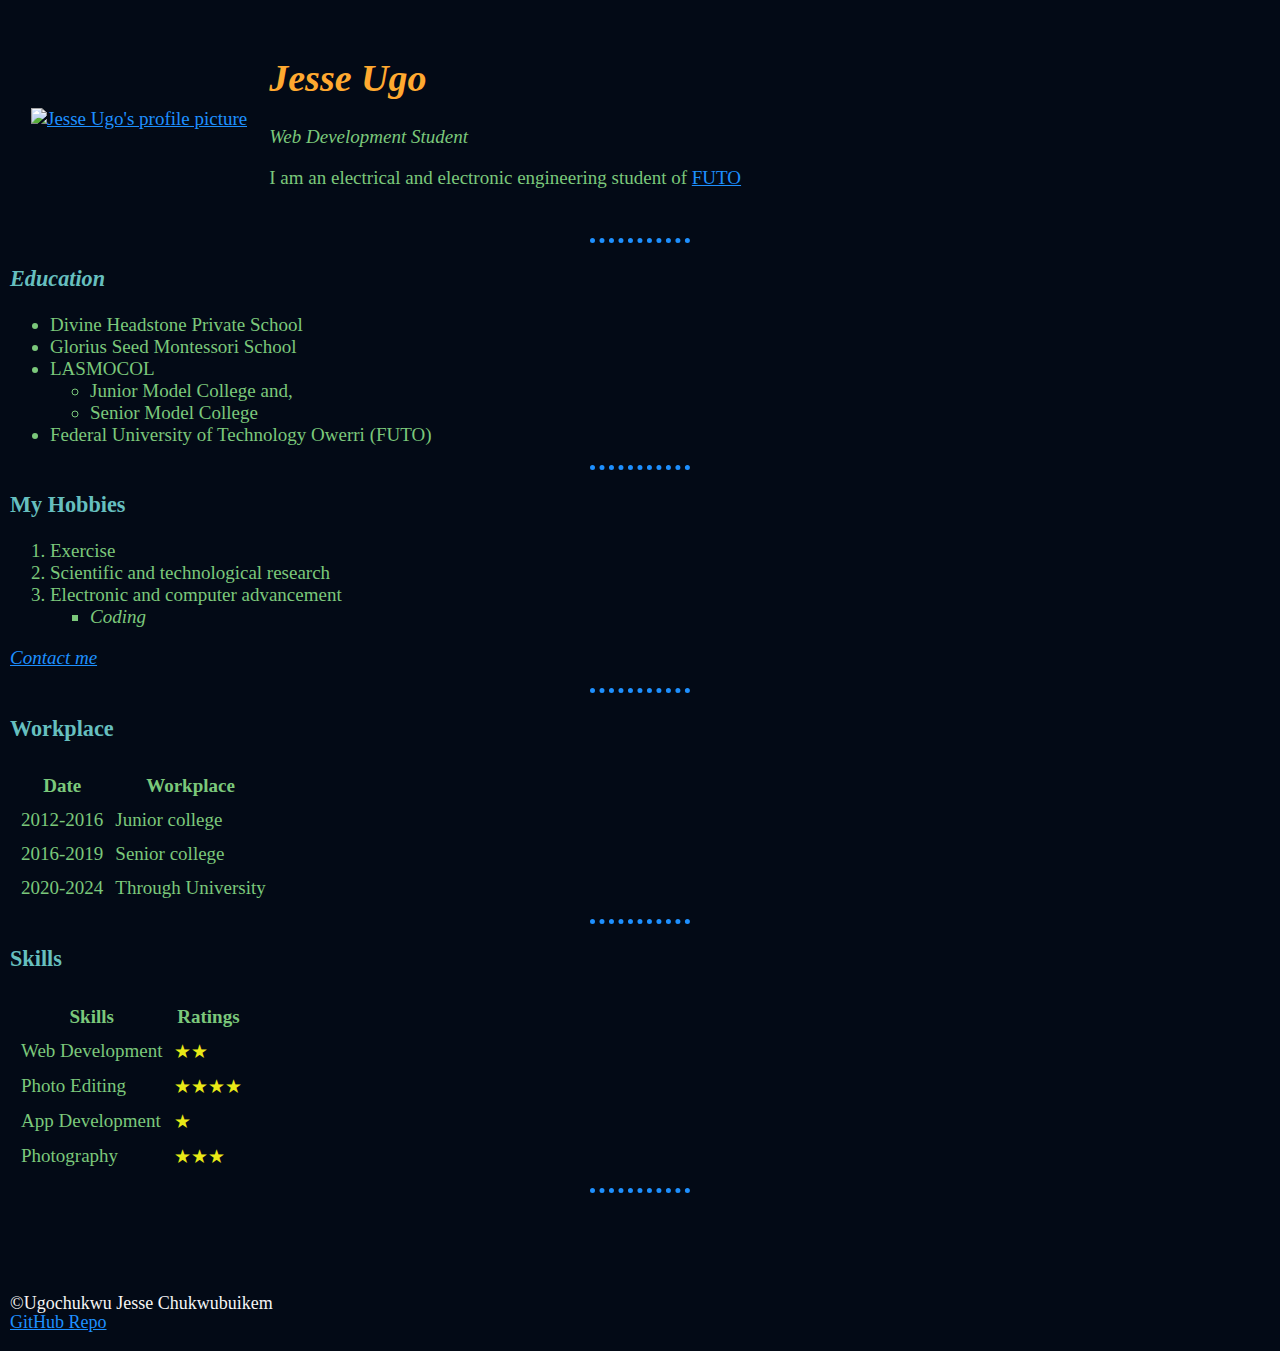
==== index.html @ f7533ea6 "Update index.html" ====
<!DOCTYPE html>
<html>

  <head>
    <meta charset="UTF-8">
    <meta name="viewport" content="width=device-width, initial-scale=1">
    <title>My Coding Spot</title>
    <link rel="stylesheet" href="css/styles.css">
  </head>

  <body>
    <table cellspacing="20">
      <tr>
        <td><a href="https://appbrewry.com" target="_blank"><img src="jesseprofile.png" alt="Jesse Ugo's profile picture" width="180px" height="180px"></a></td>
        <td><h1><em>Jesse Ugo</em></h1>
          <p><em>Web Development Student</em></p>
          <p >I am an electrical and electronic engineering student of <a href="https://www.portal.futo.edu.ng">FUTO</a></p>
        </td>
      </tr>
    </table>
    
    <hr>
    <h3><i>Education</i></h3>
    <ul>
      <li>Divine Headstone Private School</li>
      <li>Glorius Seed Montessori School</li>
      <li>LASMOCOL
        <ul>
          <li>Junior Model College and,</li>
          <li>Senior Model College</li>
        </ul>
      </li>
      <li>Federal University of Technology Owerri (FUTO)<FUTO>
    </ul>
    <hr>
    <h3>My Hobbies</h3>
    <ol type="1" start="1">
      <li>Exercise</li>
      <li>Scientific and technological research</li>
      <li>Electronic and computer advancement
        <ul type="square">
          <li><em>Coding</em></li>
        </ul>
      </li>
    </ol>
    <p><em><a href="mycontact.html" target="_self">Contact me</a></em></p>
    <hr>
    <h3>Workplace</h3>
    <table cellspacing="10px" border="0">
      <thead>
        <tr>
          <th>Date</th>
          <th>Workplace</th>
        </tr>
      </thead>
      <tbody>
        <tr>
          <td>2012-2016</td>
          <td>Junior college</td>
        </tr>
        <tr>
          <td>2016-2019</td>
          <td>Senior college</td>
        </tr>
        <tr>
          <td>2020-2024</td>
          <td>Through University</td>
        </tr>
      </tbody>
    </table>
    <hr>
    <h3>Skills</h3>
    <table border="0" cellspacing="10px">
      <thead>
        <tr>
          <th>Skills</th>
          <th>Ratings</th>
        </tr>
      </thead>
      <tbody>
        <tr>
          <td>Web Development</td>
          <td class="star-color">&starf;&starf;</td>
        </tr>
        <tr>
          <td>Photo Editing</td>
          <td class="star-color">&starf;&starf;&starf;&starf;</td>
        </tr>
        <tr>
          <td>App Development</td>
          <td class="star-color">&starf;</td>
        </tr>
        <tr>
        	<td>Photography</td>
        	<td class="star-color">&starf;&starf;&starf;</td>
        </tr>
      </tbody>
    </table>
    <hr>
    <div class="footer">
    		©Ugochukwu Jesse Chukwubuikem
    		<p>
    		<a href="https://github.com/...">GitHub Repo</a></p>
    </div>
  </body>
</html>
---- css/styles.css ----
body{
  background-color: rgb(3, 10, 22);
  color:rgb(123, 200, 123);
  font-family: Lucida Sans;
  font-size: 19px;
  background-position: 0px;
  background-size: 480px;
  padding: 10px;
  margin: 0;
}
h1{
  color: #FFA930;
}
h3{
  color: #66BFBF;
}
hr{
  border-color: #1E90FF;
  border-style: dotted;
  width: 8%;
  border-width: 5px 0 0 0;
}
.star-color{
  color: rgb(233, 233, 23);
}
[href]{
  color: rgb(233, 23, 223);
}
input{
  width: 200px;
  height: 30px;
  border-radius: 8px;
  border-style: solid;
  border-width: 2px;
  border-color: rgba(2, 70, 14, 1.0);
  color: #FFA930;
  font-size: 17px;
  font-family: monospace;
  background-color: rgba(70, 70, 70, 0.3);
}
[type="file"]{
  text-align: center;
  padding: 5px 0 0 5px;
}
.textarea{
  color: #CCC;
  background-color: rgba(70, 70, 70, 0.7);
  border-radius: 5px;
  border-style: none;
  font-size: 18px;
}

.body-container {
	padding: 5px 10px;
}

[href]{
  color: #1E90FF;
}
[type="submit"]{
  background-color: rgba(70, 70, 70, 0.3);
  border-style: solid;
  width: 13%;
  border-radius: 5px;
  font-size: 16px;
}
[value="Submit"]{
  color: #FFA930;
}
.input-page-link{
  color: #A0A0A0;
}
.footer{
	border-radius: 10px;
	color: whitesmoke;
	font-family: fantasy;
	font-size: 18px;
	line-height: 1px;
	margin: 0 -10px;
	height: auto;
	/* border: 2px firebrick solid; */
	padding: 100px 10px 0 10px;
}
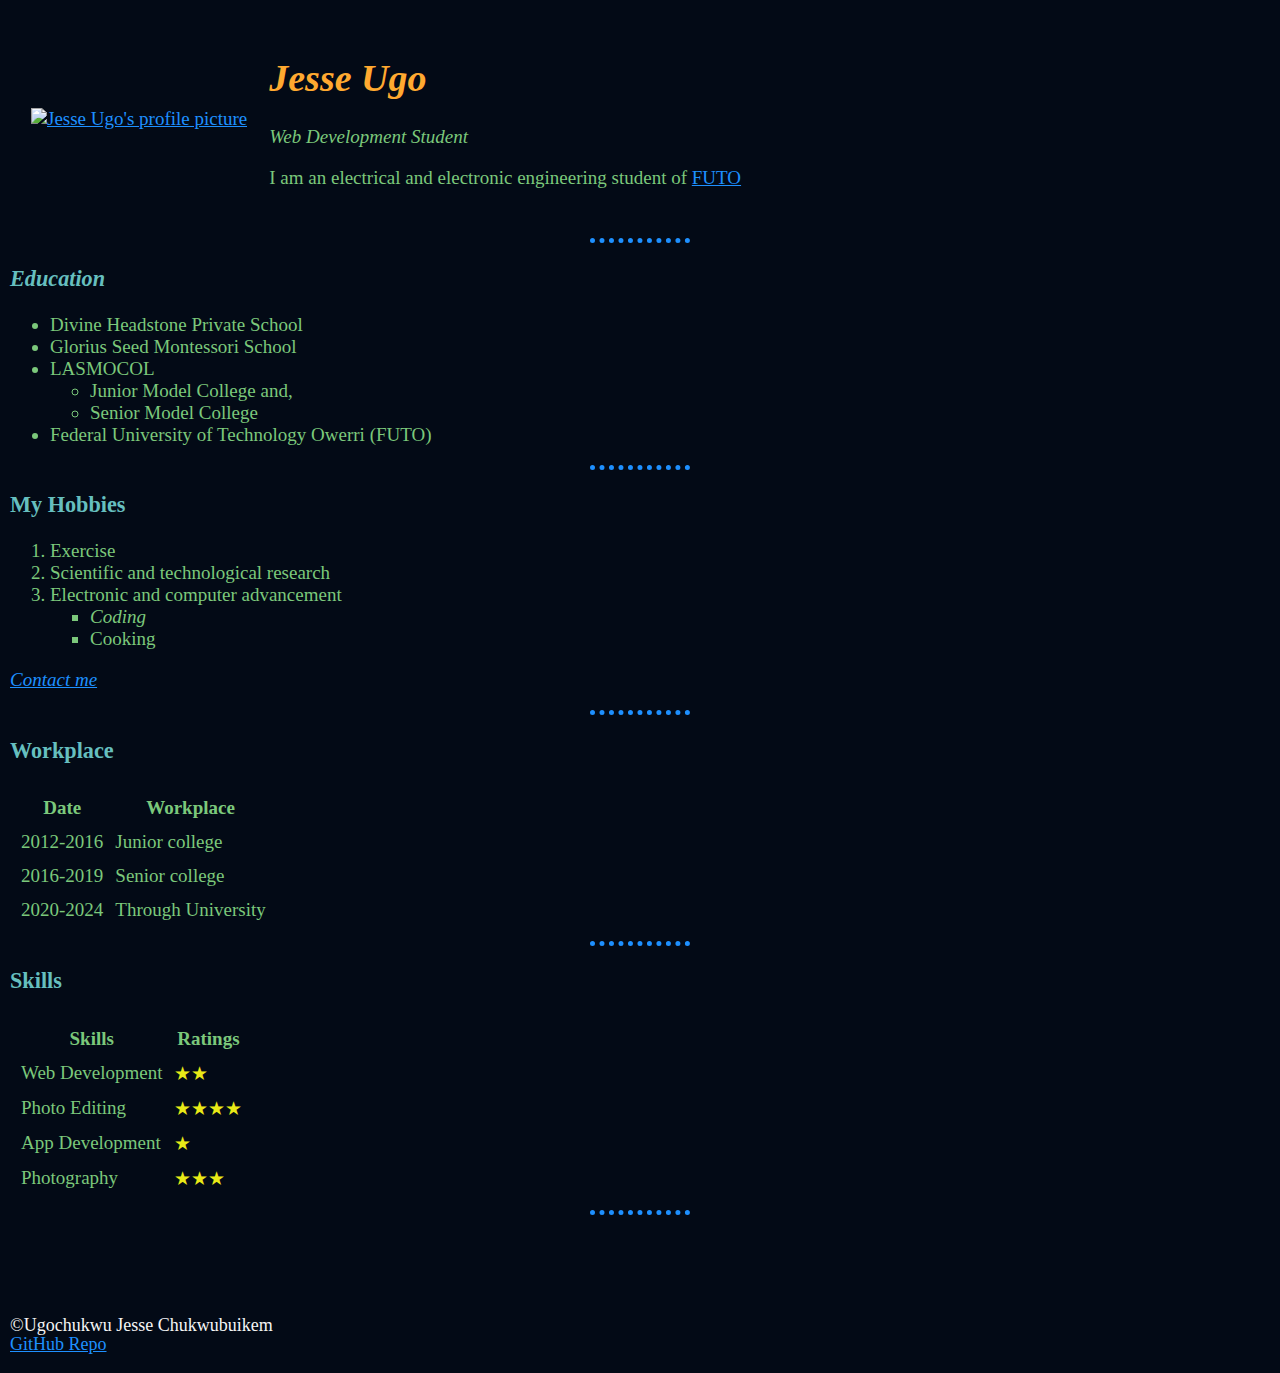
==== commit f185eb3c: "Update index.html" ====
--- a/index.html
+++ b/index.html
@@ -1,10 +1,11 @@
 <!DOCTYPE html>
-<html>
+<html style="">
 
   <head>
     <meta charset="UTF-8">
     <meta name="viewport" content="width=device-width, initial-scale=1">
     <title>My Coding Spot</title>
+    <link rel="icon" href="/icons/portfolio.png">
     <link rel="stylesheet" href="css/styles.css">
   </head>
 
@@ -14,7 +15,7 @@
         <td><a href="https://appbrewry.com" target="_blank"><img src="jesseprofile.png" alt="Jesse Ugo's profile picture" width="180px" height="180px"></a></td>
         <td><h1><em>Jesse Ugo</em></h1>
           <p><em>Web Development Student</em></p>
-          <p >I am an electrical and electronic engineering student of <a href="https://www.portal.futo.edu.ng">FUTO</a></p>
+          <p >I am an electrical and electronic engineering student of <a href="https://futo.edu.ng">FUTO</a></p>
         </td>
       </tr>
     </table>
@@ -40,6 +41,7 @@
       <li>Electronic and computer advancement
         <ul type="square">
           <li><em>Coding</em></li>
+      <li>Cooking</li>
         </ul>
       </li>
     </ol>
@@ -100,7 +102,7 @@
     <div class="footer">
     		©Ugochukwu Jesse Chukwubuikem
     		<p>
-    		<a href="https://github.com/...">GitHub Repo</a></p>
+    		<a href="https://github.com/Jayrony/sample-cv">GitHub Repo</a></p>
     </div>
   </body>
 </html>
--- a/css/styles.css
+++ b/css/styles.css
@@ -73,7 +73,7 @@
 .footer{
 	border-radius: 10px;
 	color: whitesmoke;
-	font-family: fantasy;
+	font-family: cursive;
 	font-size: 18px;
 	line-height: 1px;
 	margin: 0 -10px;
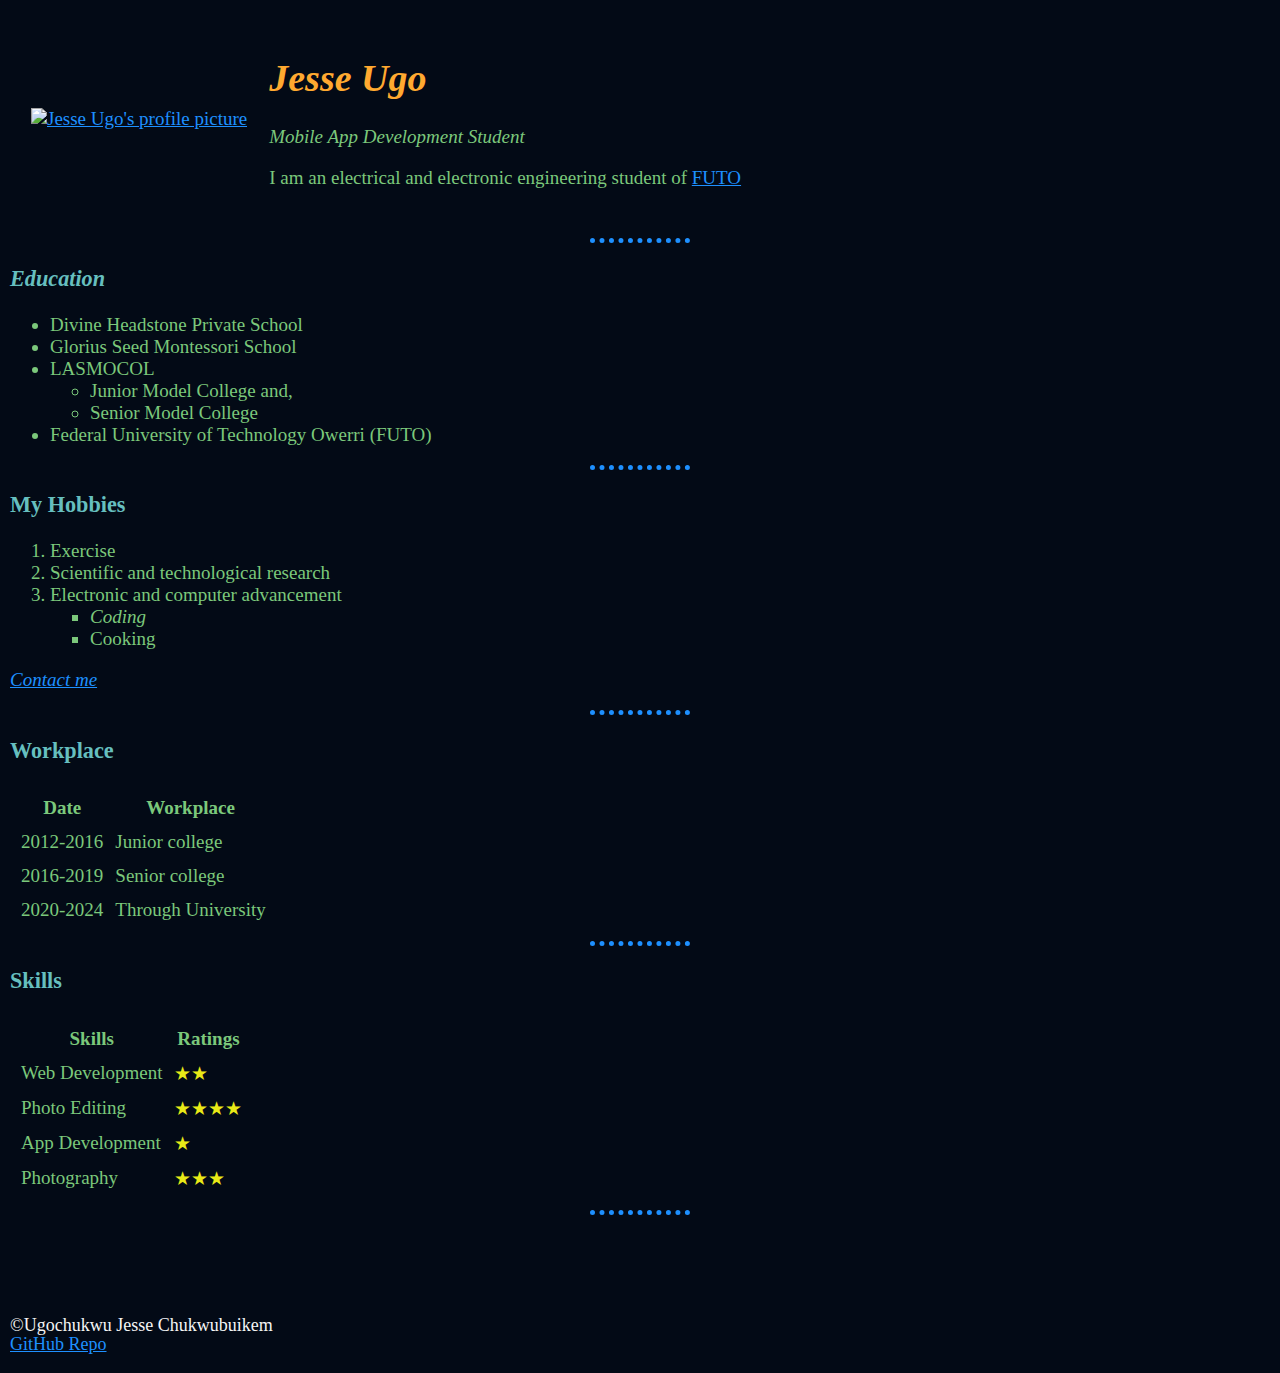
==== commit 8a4ceda9: "Update index.html" ====
--- a/index.html
+++ b/index.html
@@ -14,7 +14,7 @@
       <tr>
         <td><a href="https://appbrewry.com" target="_blank"><img src="jesseprofile.png" alt="Jesse Ugo's profile picture" width="180px" height="180px"></a></td>
         <td><h1><em>Jesse Ugo</em></h1>
-          <p><em>Web Development Student</em></p>
+          <p><em>Mobile App Development Student</em></p>
           <p >I am an electrical and electronic engineering student of <a href="https://futo.edu.ng">FUTO</a></p>
         </td>
       </tr>
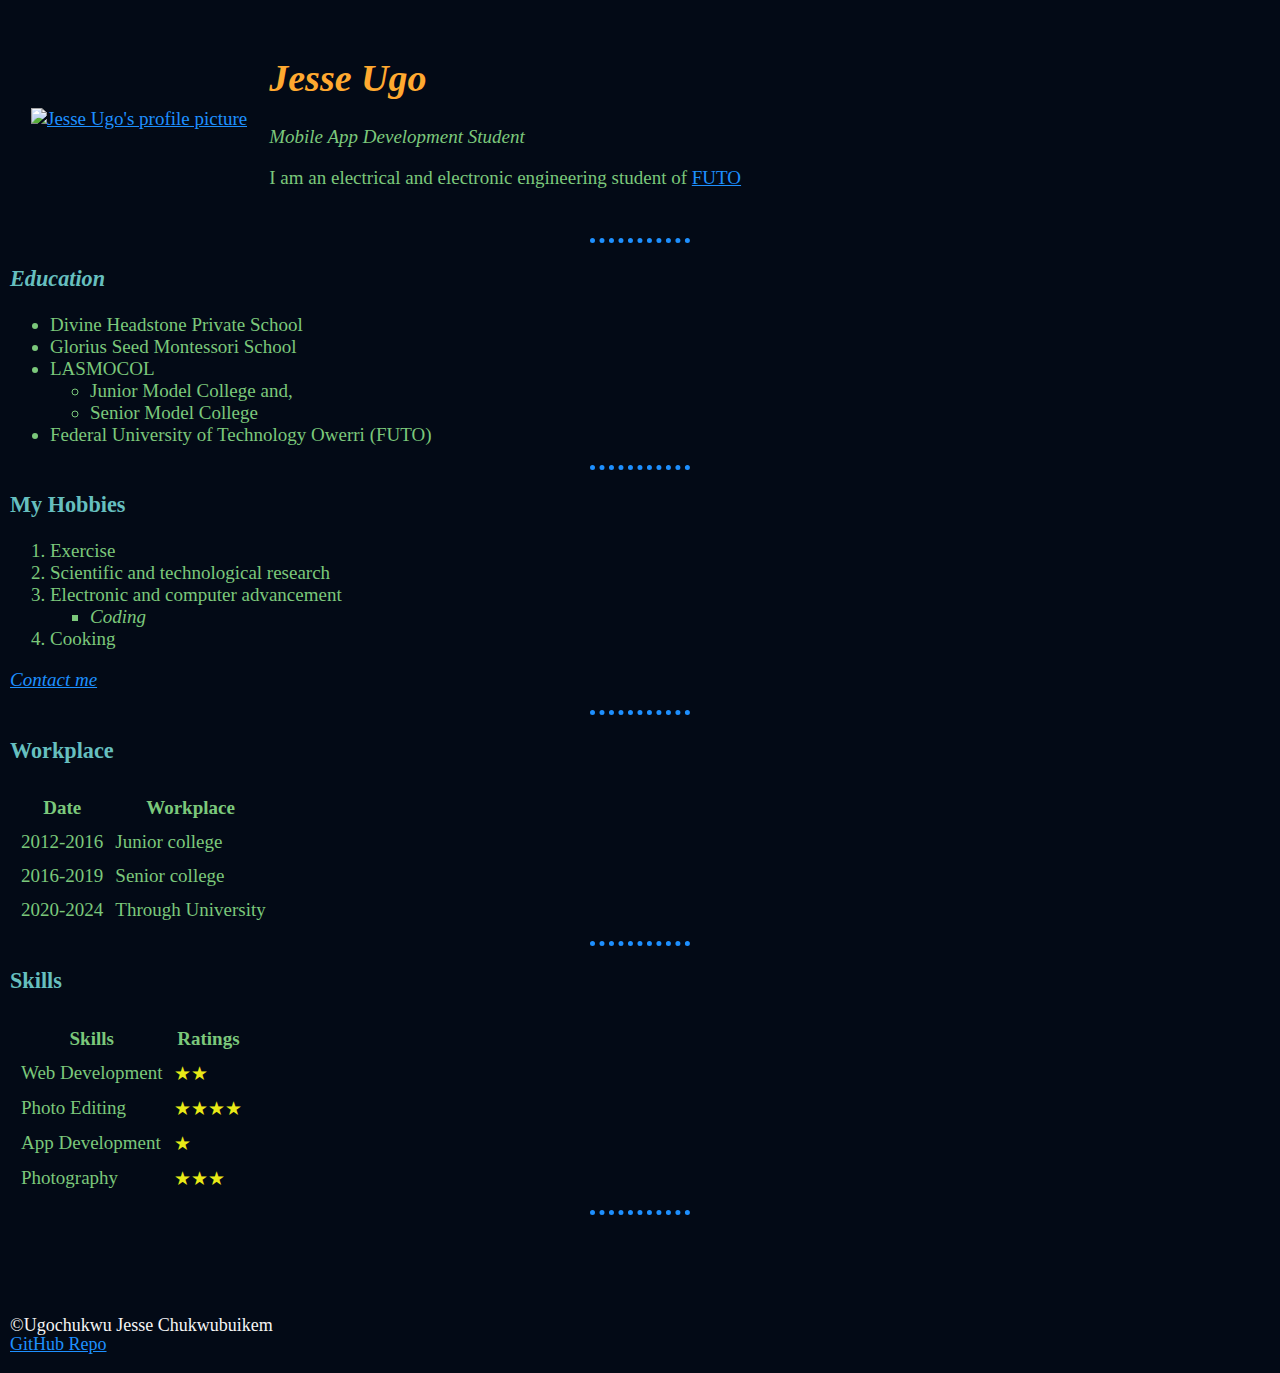
==== commit 003cb780: "Update index.html" ====
--- a/index.html
+++ b/index.html
@@ -41,9 +41,9 @@
       <li>Electronic and computer advancement
         <ul type="square">
           <li><em>Coding</em></li>
-      <li>Cooking</li>
         </ul>
       </li>
+      <li>Cooking</li>
     </ol>
     <p><em><a href="mycontact.html" target="_self">Contact me</a></em></p>
     <hr>
